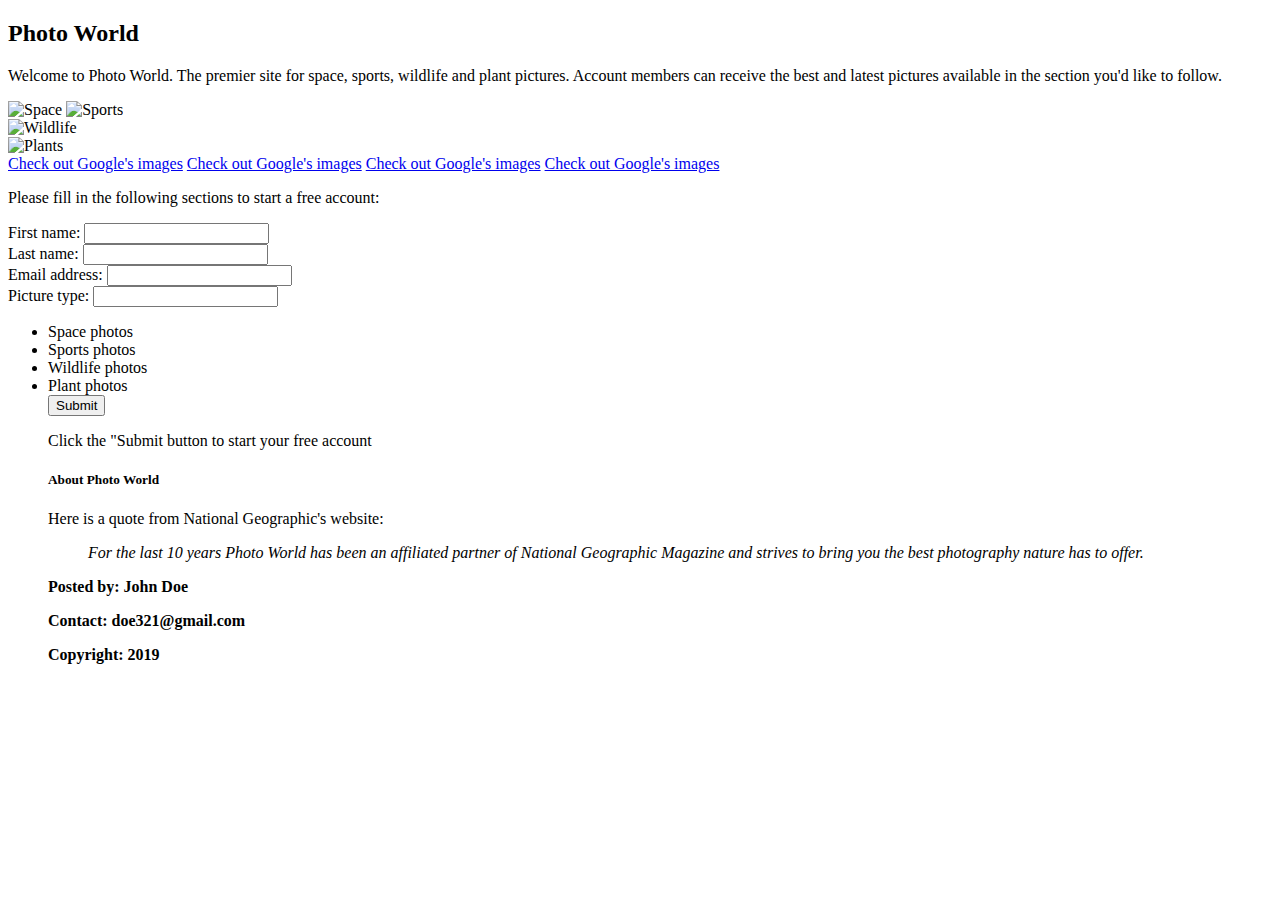
==== html assingment.html @ 9857125c "Add files via upload" ====
<!DOCTYPE html>
<html lang="en">
	<head>
		<meta charset="utf-8">
	</head>
	<body>
		<header class="header-title">
			<h2>Photo World</h2>
		</header>
		
		<p>Welcome to Photo World. The premier site for space, sports, wildlife and plant pictures. Account members can receive the best and latest pictures available in the section you'd like to follow.</p>
		
		<div class="image">
			<img src="https://images.app.goo.gl/ANSJY4duABKLPJ8AA" alt="Space" width="150" height="150>
		</div>
		<div class="image">
			<img src="https://www.google.com/url?sa=i&rct=j&q=&esrc=s&source=images&cd=&cad=rja&uact=8&ved=2ahUKEwjn_Ladmo3iAhXC5p8KHQoSAr4QjRx6BAgBEAU&url=https%3A%2F%2Fwww.kusi.com%2Fsports%2F&psig=AOvVaw2xZaBOJTsVvy5mHr2VYhZr&ust=1557448559777165" alt="Sports" width="150" height="150"
		</div>
		<div class="image">
			<img src="https://www.google.com/url?sa=i&rct=j&q=&esrc=s&source=images&cd=&cad=rja&uact=8&ved=2ahUKEwj93fjcm43iAhXphVQKHVc5D8gQjRx6BAgBEAU&url=https%3A%2F%2Fwww.designboom.com%2Fart%2Fwildlife-photographer-of-the-year-natural-history-museum-london-10-21-2018%2F&psig=AOvVaw34d3UsuBVAUvwr2AiRIkZj&ust=1557448856986957" alt="Wildlife" width="150" height="150"
		</div>
		<div class="image">
			<img src="https://www.google.com/url?sa=i&rct=j&q=&esrc=s&source=images&cd=&cad=rja&uact=8&ved=2ahUKEwjw8_ztnI3iAhXJj1QKHRuNA2IQjRx6BAgBEAU&url=https%3A%2F%2Fnurserylive.com%2Fbuy-all-indoor-plants-online-in-india&psig=AOvVaw3E2mzYLv_uUlh024vne3NF&ust=1557449235003560" alt="Plants" width="150" height="150"
		</div>
		
		<nav>
			<a href="https://www.google.com/webhp?hl=en&sa=X&ved=0ahUKEwixtt69lI3iAhWIi1QKHRAWBMAQPAgD">Check out Google's images</a>
			<a href="https://www.google.com/webhp?hl=en&sa=X&ved=0ahUKEwjerbSSmo3iAhWECXwKHaT9Dd8QPAgD">Check out Google's images</a>
			<a href="https://www.google.com/webhp?hl=en&sa=X&ved=0ahUKEwi2-ICgm43iAhWNFXwKHU0AB5wQPAgD">Check out Google's images</a>
			<a href="https://www.google.com/webhp?hl=en&sa=X&ved=0ahUKEwiHi57UnI3iAhVJxFQKHTs5AmgQPAgD">Check out Google's images</a>
		</nav>
		
		<p>Please fill in the following sections to start a free account:</p>
		
		<form action="/account_creation.php">
			First name: <input type="text" name="FirstName" value=""><br>
			Last name: <input type="text" name="LastName" value=""><br>
			Email address: <input type="text" name="EmailAddress" value=""><br>
			Picture type: <input type="text" name="PictureType" value="">
				<ul>
					<li>Space photos</li>
					<li>Sports photos</li>
					<li>Wildlife photos</li>
					<li>Plant photos</li>
			<input type="submit" value="Submit">
		</form>
		
		<p>Click the "Submit button to start your free account</p>
		
		<h5>About Photo World</h5>
		<p>Here is a quote from National Geographic's website:</p>
		
		<blockquote cite="https://www.nationalgeographic.com/">
		<style>
		em {
		font-style: italic;
		}
		</style>
		<em>For the last 10 years Photo World has been an affiliated partner of National Geographic Magazine and strives to bring you the best photography nature has to offer.</em>
		</blockquote>
		
		<footer>
			<p><strong>Posted by: John Doe</strong></p>
			<p><strong>Contact: doe321@gmail.com</strong></p>
			<p><strong>Copyright: 2019</strong></p>
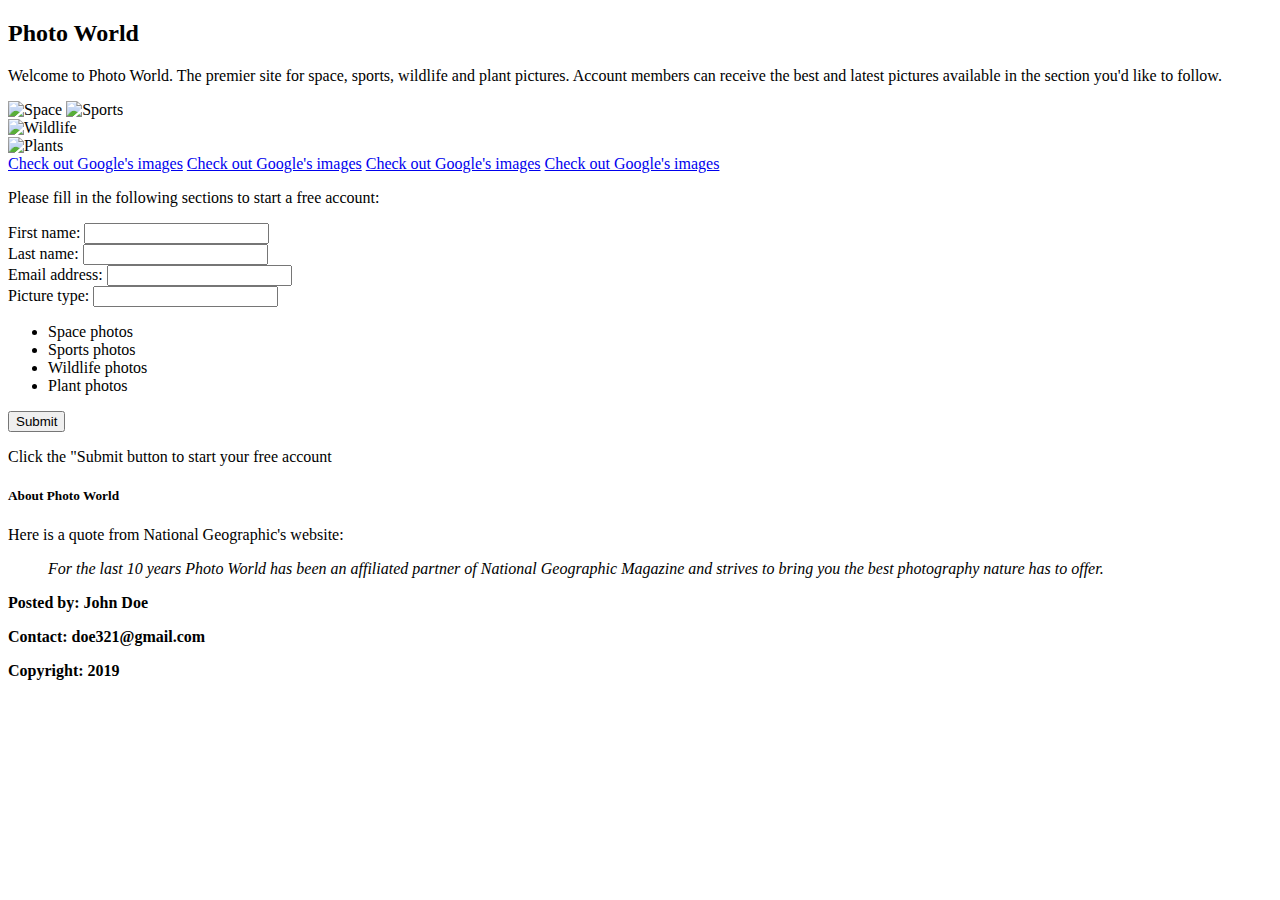
==== commit c49ede03: "Update html assingment.html" ====
--- a/html assingment.html
+++ b/html assingment.html
@@ -42,6 +42,7 @@
 					<li>Sports photos</li>
 					<li>Wildlife photos</li>
 					<li>Plant photos</li>
+			        </ul>					    
 			<input type="submit" value="Submit">
 		</form>
 		
@@ -58,9 +59,12 @@
 		</style>
 		<em>For the last 10 years Photo World has been an affiliated partner of National Geographic Magazine and strives to bring you the best photography nature has to offer.</em>
 		</blockquote>
+	</body>
 		
 		<footer>
 			<p><strong>Posted by: John Doe</strong></p>
 			<p><strong>Contact: doe321@gmail.com</strong></p>
 			<p><strong>Copyright: 2019</strong></p>
-		+		</footer>
+</html>
+		
